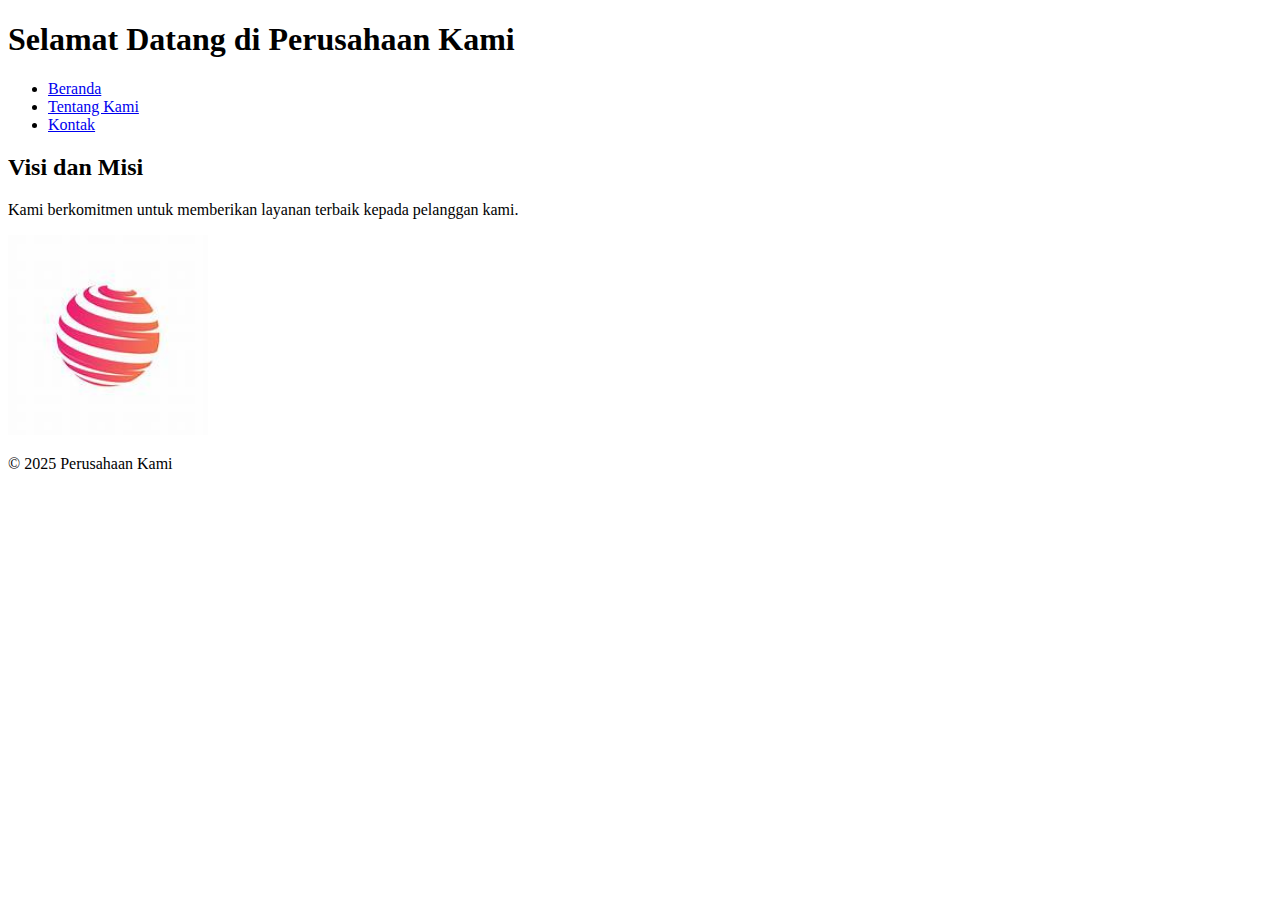
==== index.html @ 63ceea04 "Menambahkan logo perusahaan" ====
<!DOCTYPE html>
<html lang="id">
<head>
    <meta charset="UTF-8">
    <meta name="viewport" content="width=device-width, initial-scale=1.0">
    <title>Beranda</title>
    <link rel="stylesheet" href="styles.css">
</head>
<body>
    <header>
        <h1>Selamat Datang di Perusahaan Kami</h1>
        <nav>
            <ul>
                <li><a href="index.html">Beranda</a></li>
                <li><a href="about.html">Tentang Kami</a></li>
                <li><a href="contact.html">Kontak</a></li>
            </ul>
        </nav>
    </header>
    <main>
        <h2>Visi dan Misi</h2>
        <p>Kami berkomitmen untuk memberikan layanan terbaik kepada pelanggan kami.</p>
        <img src="image/Logopaw.jpeg" alt="Gambar Perusahaan" width="200">
    </main>
    <footer>
        <p>&copy; 2025 Perusahaan Kami</p>
    </footer>
</body>
</html>
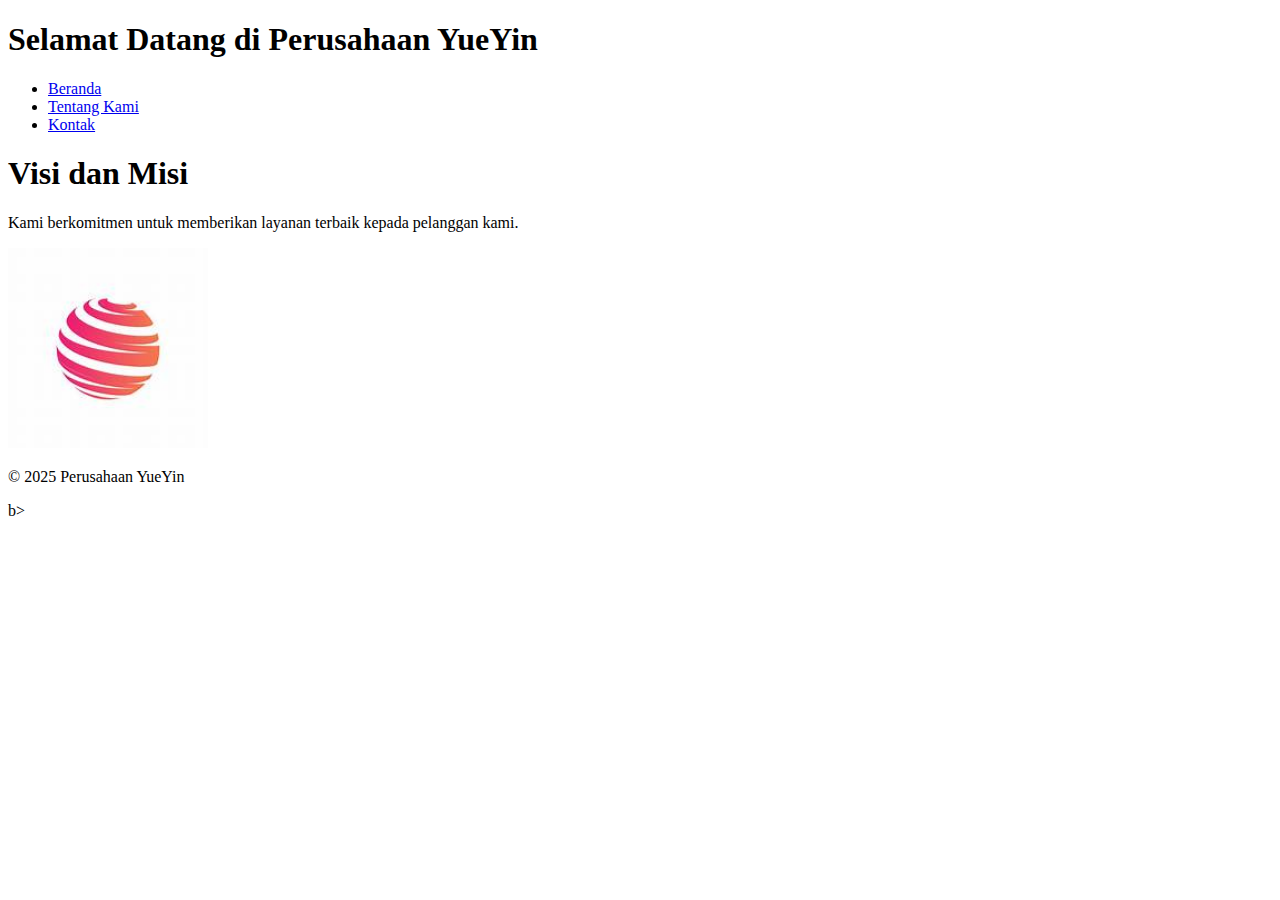
==== commit c9c1cfc9: "Perbaikan size font" ====
--- a/index.html
+++ b/index.html
@@ -8,7 +8,7 @@
 </head>
 <body>
     <header>
-        <h1>Selamat Datang di Perusahaan Kami</h1>
+        <h1>Selamat Datang di Perusahaan YueYin</h1>
         <nav>
             <ul>
                 <li><a href="index.html">Beranda</a></li>
@@ -18,12 +18,12 @@
         </nav>
     </header>
     <main>
-        <h2>Visi dan Misi</h2>
+        <h1>Visi dan Misi</h1>
         <p>Kami berkomitmen untuk memberikan layanan terbaik kepada pelanggan kami.</p>
         <img src="image/Logopaw.jpeg" alt="Gambar Perusahaan" width="200">
     </main>
     <footer>
-        <p>&copy; 2025 Perusahaan Kami</p>
+        <p><b></b>&copy; 2025 Perusahaan YueYin</p></footer>b>
     </footer>
 </body>
 </html>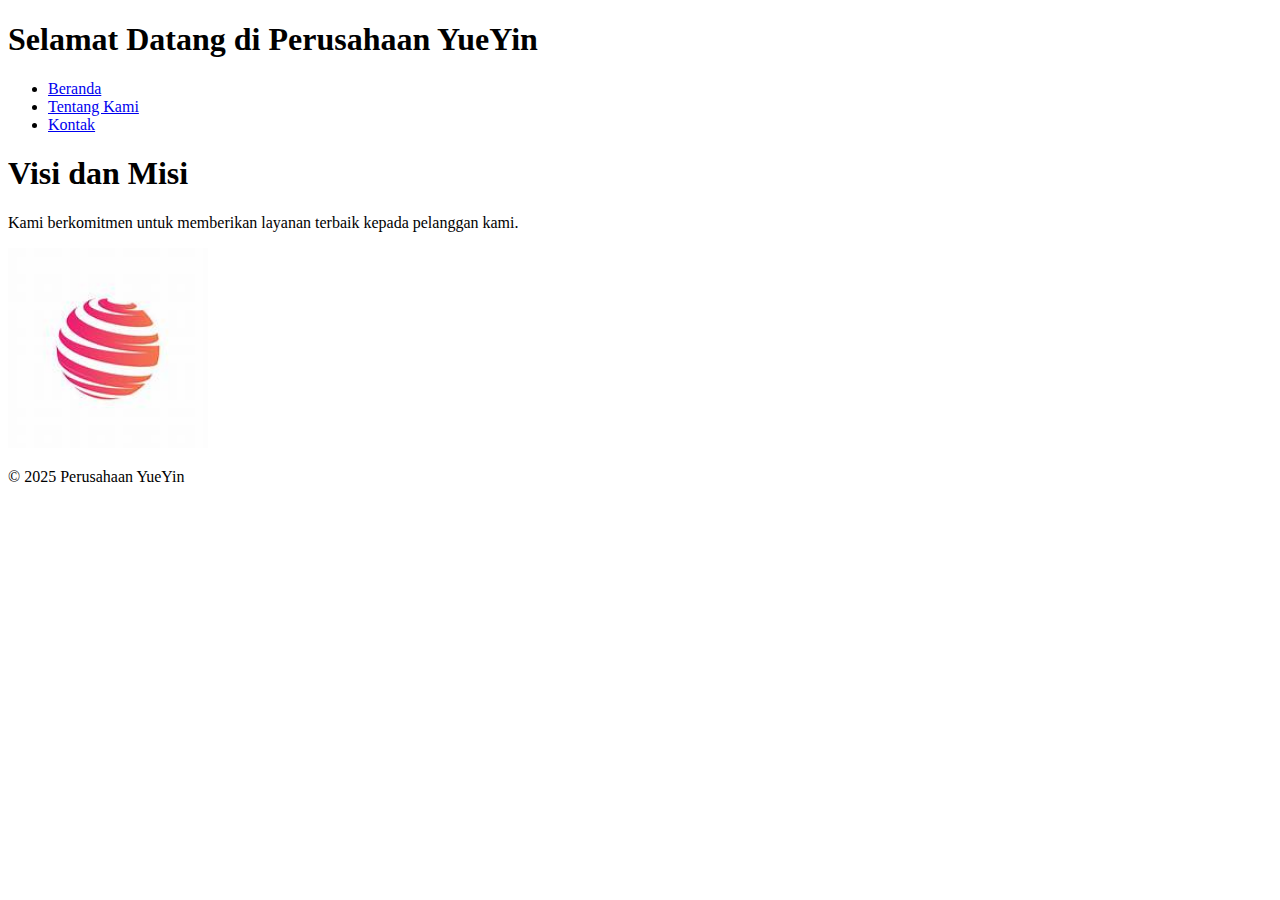
==== commit 746f0582: "Menambahkan halaman about us" ====
--- a/index.html
+++ b/index.html
@@ -23,7 +23,7 @@
         <img src="image/Logopaw.jpeg" alt="Gambar Perusahaan" width="200">
     </main>
     <footer>
-        <p><b></b>&copy; 2025 Perusahaan YueYin</p></footer>b>
+        <p>&copy; 2025 Perusahaan YueYin</p>
     </footer>
 </body>
 </html>